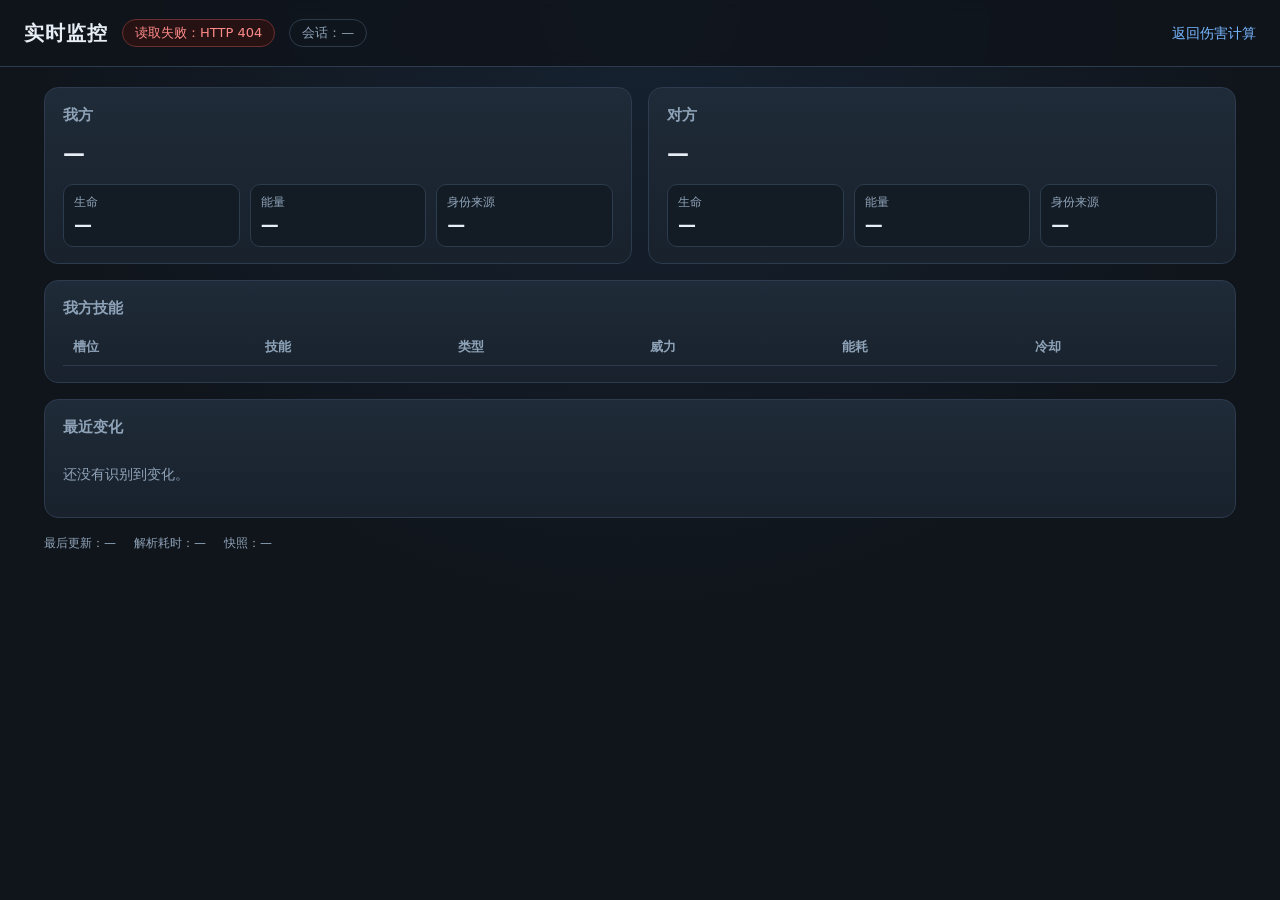
==== web/live.html @ e63c34a9 "feat: 实时监控改为变化触发并增加实时面板 0.1 秒快照、区域差异触发解析；技能池/重读/属性图标提速；新增 /live 页面。" ====
<!DOCTYPE html>
<html lang="zh-CN">
<head>
<meta charset="utf-8">
<meta name="viewport" content="width=device-width, initial-scale=1">
<title>实时监控 · 洛克王国世界</title>
<style>
  :root {
    color-scheme: dark;
    --bg: #10151c;
    --panel: #18212c;
    --panel-2: #1f2b38;
    --line: #2c3b4d;
    --text: #e8eef6;
    --muted: #8fa3b8;
    --good: #6ee7a8;
    --bad: #ff8a8a;
    --accent: #79b8ff;
  }
  * { box-sizing: border-box; }
  body {
    margin: 0;
    min-height: 100vh;
    background: radial-gradient(circle at top, #162231 0, var(--bg) 55%);
    color: var(--text);
    font: 14px/1.5 "Microsoft YaHei", "PingFang SC", system-ui, sans-serif;
  }
  header {
    display: flex;
    align-items: center;
    gap: 14px;
    flex-wrap: wrap;
    padding: 18px 24px;
    border-bottom: 1px solid var(--line);
    background: rgba(16, 21, 28, .85);
    position: sticky;
    top: 0;
    backdrop-filter: blur(6px);
  }
  header h1 { margin: 0; font-size: 20px; letter-spacing: 1px; }
  .status {
    padding: 3px 12px;
    border-radius: 999px;
    border: 1px solid var(--line);
    color: var(--muted);
    font-size: 13px;
  }
  .status.on { color: var(--good); border-color: #2f6b4d; background: #12261c; }
  .status.off { color: var(--bad); border-color: #6b2f2f; background: #261212; }
  .spacer { flex: 1; }
  a { color: var(--accent); text-decoration: none; }
  main { padding: 20px 24px 40px; display: grid; gap: 16px; max-width: 1240px; margin: 0 auto; }
  .cards { display: grid; grid-template-columns: 1fr 1fr; gap: 16px; }
  .card {
    background: linear-gradient(180deg, var(--panel-2), var(--panel));
    border: 1px solid var(--line);
    border-radius: 14px;
    padding: 16px 18px;
  }
  .card h2 { margin: 0 0 10px; font-size: 15px; color: var(--muted); font-weight: 600; }
  .species { font-size: 22px; font-weight: 700; }
  .species small { font-size: 13px; color: var(--muted); font-weight: 400; margin-left: 8px; }
  .stats { display: grid; grid-template-columns: repeat(3, 1fr); gap: 10px; margin-top: 14px; }
  .stat { background: #131b24; border: 1px solid var(--line); border-radius: 10px; padding: 8px 10px; }
  .stat span { display: block; color: var(--muted); font-size: 12px; }
  .stat strong { font-size: 18px; }
  .types { margin-top: 10px; color: var(--muted); font-size: 13px; }
  table { width: 100%; border-collapse: collapse; }
  th, td { text-align: left; padding: 8px 10px; border-bottom: 1px solid var(--line); font-size: 13px; }
  th { color: var(--muted); font-weight: 600; }
  tr:last-child td { border-bottom: 0; }
  .num { font-variant-numeric: tabular-nums; }
  .events { max-height: 260px; overflow: auto; }
  .event { display: flex; gap: 10px; padding: 5px 0; border-bottom: 1px dashed #243243; }
  .event:last-child { border-bottom: 0; }
  .event time { color: var(--muted); min-width: 58px; font-variant-numeric: tabular-nums; }
  .footer { color: var(--muted); font-size: 12px; display: flex; gap: 18px; flex-wrap: wrap; }
  .empty { color: var(--muted); padding: 16px 0; }
  @media (max-width: 760px) {
    .cards { grid-template-columns: 1fr; }
    .stats { grid-template-columns: 1fr 1fr; }
  }
</style>
</head>
<body>
<header>
  <h1>实时监控</h1>
  <span id="status" class="status">读取中…</span>
  <span id="session" class="status">会话：—</span>
  <span class="spacer"></span>
  <a href="/">返回伤害计算</a>
</header>
<main>
  <section class="cards">
    <article class="card" id="our-card">
      <h2>我方</h2>
      <div class="species" id="our-name">—</div>
      <div class="types" id="our-types"></div>
      <div class="stats">
        <div class="stat"><span>生命</span><strong id="our-hp">—</strong></div>
        <div class="stat"><span>能量</span><strong id="our-energy">—</strong></div>
        <div class="stat"><span>身份来源</span><strong id="our-source">—</strong></div>
      </div>
    </article>
    <article class="card" id="opp-card">
      <h2>对方</h2>
      <div class="species" id="opp-name">—</div>
      <div class="types" id="opp-types"></div>
      <div class="stats">
        <div class="stat"><span>生命</span><strong id="opp-hp">—</strong></div>
        <div class="stat"><span>能量</span><strong id="opp-energy">—</strong></div>
        <div class="stat"><span>身份来源</span><strong id="opp-source">—</strong></div>
      </div>
    </article>
  </section>

  <section class="card">
    <h2>我方技能</h2>
    <table>
      <thead>
        <tr><th>槽位</th><th>技能</th><th>类型</th><th>威力</th><th>能耗</th><th>冷却</th></tr>
      </thead>
      <tbody id="skills"></tbody>
    </table>
  </section>

  <section class="card">
    <h2>最近变化</h2>
    <div class="events" id="events"><div class="empty">还没有识别到变化。</div></div>
  </section>

  <div class="footer">
    <span id="updated">最后更新：—</span>
    <span id="timing">解析耗时：—</span>
    <span id="stats">快照：—</span>
  </div>
</main>
<script>
const $ = (id) => document.getElementById(id);

function text(value, fallback = "—") {
  return value === null || value === undefined || value === "" ? fallback : String(value);
}

function species(side) {
  if (!side) return "—";
  const name = side.name ? side.name + (side.form ? `（${side.form}）` : "") : null;
  const display = side.display;
  if (name && display && name !== display) return `${name} / ${display}`;
  return name || display || "未识别";
}

function typesText(side) {
  const list = (side && side.types) || [];
  return list.length ? `属性：${list.join(" / ")}` : "属性：—";
}

function sourceText(side) {
  const source = side && side.identity_source;
  return { provided: "手动指定", avatar: "头像", avatar_and_name: "头像+名字" }[source] || source || "—";
}

function renderSkills(skills) {
  const body = $("skills");
  body.replaceChildren();
  if (!skills || !skills.length) {
    body.innerHTML = '<tr><td colspan="6" class="empty">还没有读到技能。</td></tr>';
    return;
  }
  for (const skill of skills) {
    const row = document.createElement("tr");
    const cooldown = skill.cooldown === null || skill.cooldown === undefined ? "—" : `${skill.cooldown} 回合`;
    row.innerHTML = `
      <td class="num">${text(skill.slot)}</td>
      <td>${text(skill.name, "未识别")}</td>
      <td>${text(skill.category)}</td>
      <td class="num">${text(skill.power, "—")}</td>
      <td class="num">${text(skill.energy, "?")}</td>
      <td class="num">${cooldown}</td>`;
    body.append(row);
  }
}

function renderEvents(events) {
  const box = $("events");
  box.replaceChildren();
  if (!events || !events.length) {
    box.innerHTML = '<div class="empty">还没有识别到变化。</div>';
    return;
  }
  for (const event of events.slice(-30)) {
    const row = document.createElement("div");
    row.className = "event";
    row.innerHTML = `<time>${event.elapsed_s}s</time><span>${event.text}</span>`;
    box.append(row);
  }
  box.scrollTop = box.scrollHeight;
}

function render(payload) {
  const active = Boolean(payload.active);
  const age = payload.age_s;
  const stale = active && age !== null && age > 5;
  const status = $("status");
  status.className = "status " + (active && !stale ? "on" : "off");
  status.textContent = active
    ? (stale ? `可能已暂停（${Math.round(age)} 秒没更新）` : `运行中 · ${payload.battle ? "战斗界面" : "等待战斗"}`)
    : "监控未运行";
  $("session").textContent = payload.session
    ? `会话：${payload.session.split(/[\\\\/]/).pop()}`
    : "会话：—";
  const state = payload.state || {};
  const our = state.our || {};
  const opp = state.opponent || {};
  $("our-name").textContent = species(our);
  $("opp-name").textContent = species(opp);
  $("our-types").textContent = typesText(our);
  $("opp-types").textContent = typesText(opp);
  $("our-hp").textContent = our.hp !== null && our.hp !== undefined
    ? `${our.hp}/${text(our.max_hp, "?")}` : (our.hp_percent !== null && our.hp_percent !== undefined
      ? `${our.hp_percent}%` : "—");
  $("opp-hp").textContent = opp.hp_percent !== null && opp.hp_percent !== undefined
    ? `${opp.hp_percent}%` : (opp.hp !== null && opp.hp !== undefined
      ? `${opp.hp}/${text(opp.max_hp, "?")}` : "—");
  $("our-energy").textContent = text(our.energy);
  $("opp-energy").textContent = text(opp.energy);
  $("our-source").textContent = sourceText(our);
  $("opp-source").textContent = sourceText(opp);
  renderSkills(state.skills);
  renderEvents(payload.events);
  $("updated").textContent = payload.updated_at
    ? `最后更新：${new Date(payload.updated_at).toLocaleTimeString()}`
    : "最后更新：—";
  const timings = payload.timings || {};
  $("timing").textContent = timings.last_parse_ms !== undefined
    ? `最近解析：${timings.last_parse_ms} 毫秒`
    : "解析耗时：—";
  const stats = payload.stats || {};
  $("stats").textContent = stats.snapshots !== undefined
    ? `快照：${stats.snapshots} 张 · 抓图 ${(stats.capture_ms / Math.max(1, stats.snapshots)).toFixed(1)} 毫秒/张`
    : "快照：—";
}

async function poll() {
  try {
    const response = await fetch("/api/live/state", { cache: "no-store" });
    if (!response.ok) throw new Error(`HTTP ${response.status}`);
    render(await response.json());
  } catch (error) {
    const status = $("status");
    status.className = "status off";
    status.textContent = `读取失败：${error.message}`;
  }
  setTimeout(poll, 500);
}

poll();
</script>
</body>
</html>
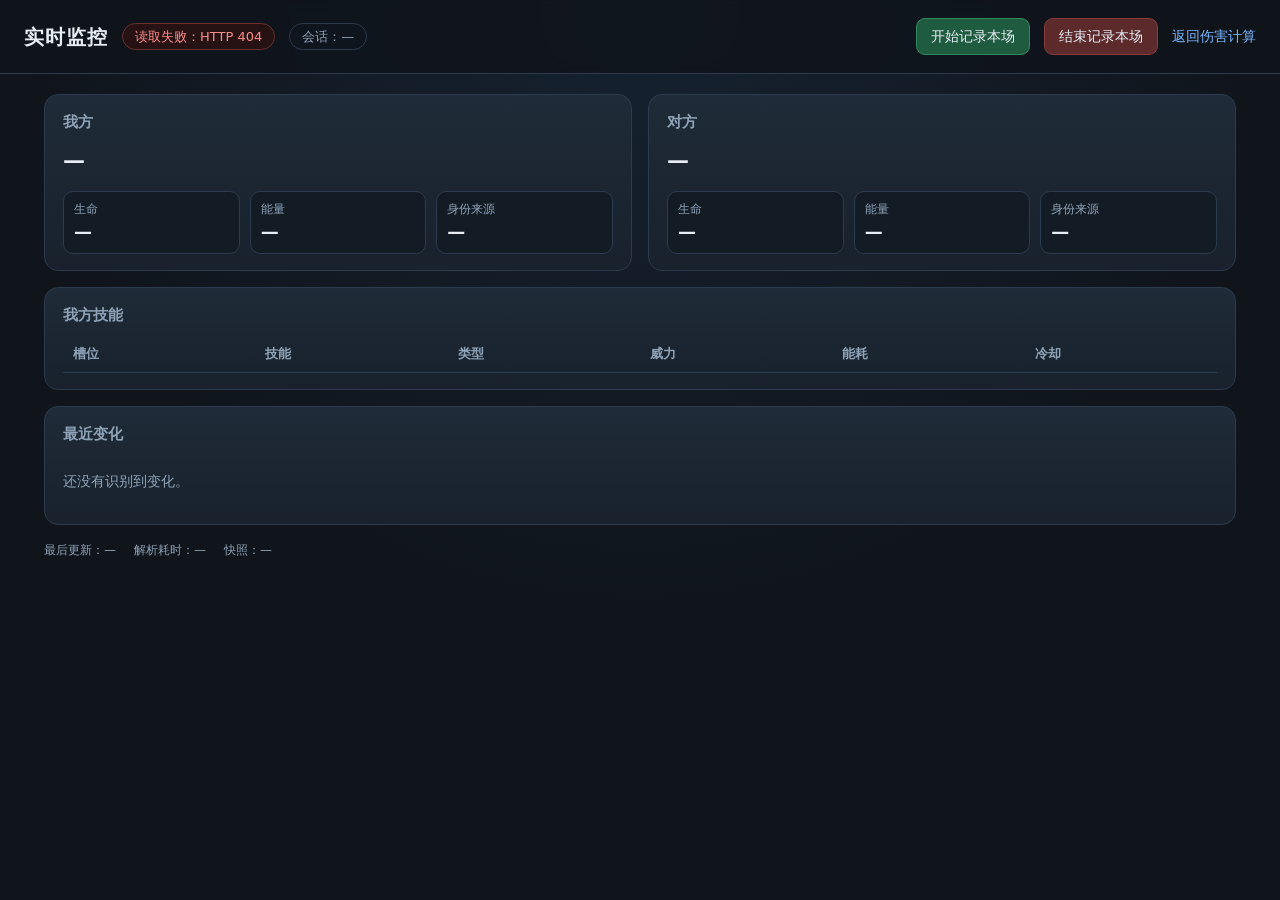
==== commit b6e58ed8: "feat: 实时记录改为手动开始结束并停用昵称识别 网页按钮控制战斗边界；默认不读显示名；校准对方头像和能量框；换人不再报假伤害。" ====
--- a/web/live.html
+++ b/web/live.html
@@ -49,6 +49,19 @@
   .status.off { color: var(--bad); border-color: #6b2f2f; background: #261212; }
   .spacer { flex: 1; }
   a { color: var(--accent); text-decoration: none; }
+  button {
+    background: #223247;
+    color: var(--text);
+    border: 1px solid #3a5069;
+    border-radius: 9px;
+    padding: 7px 14px;
+    font: inherit;
+    cursor: pointer;
+  }
+  button:hover:not(:disabled) { background: #2c4159; }
+  button:disabled { opacity: .4; cursor: default; }
+  button.primary { background: #1f5c3f; border-color: #2f8a5f; }
+  button.stop { background: #5c2a2a; border-color: #8a3b3b; }
   main { padding: 20px 24px 40px; display: grid; gap: 16px; max-width: 1240px; margin: 0 auto; }
   .cards { display: grid; grid-template-columns: 1fr 1fr; gap: 16px; }
   .card {
@@ -88,6 +101,8 @@
   <span id="status" class="status">读取中…</span>
   <span id="session" class="status">会话：—</span>
   <span class="spacer"></span>
+  <button id="start-record" class="primary" type="button">开始记录本场</button>
+  <button id="stop-record" class="stop" type="button">结束记录本场</button>
   <a href="/">返回伤害计算</a>
 </header>
 <main>
@@ -143,11 +158,8 @@
 }
 
 function species(side) {
-  if (!side) return "—";
-  const name = side.name ? side.name + (side.form ? `（${side.form}）` : "") : null;
-  const display = side.display;
-  if (name && display && name !== display) return `${name} / ${display}`;
-  return name || display || "未识别";
+  if (!side || !side.name) return "未识别";
+  return side.form ? `${side.name}（${side.form}）` : side.name;
 }
 
 function typesText(side) {
@@ -199,14 +211,19 @@
 
 function render(payload) {
   const active = Boolean(payload.active);
+  const recording = Boolean(payload.recording);
   const age = payload.age_s;
   const stale = active && age !== null && age > 5;
   const status = $("status");
   status.className = "status " + (active && !stale ? "on" : "off");
   status.textContent = active
-    ? (stale ? `可能已暂停（${Math.round(age)} 秒没更新）` : `运行中 · ${payload.battle ? "战斗界面" : "等待战斗"}`)
+    ? (recording
+        ? `记录中 · 第 ${payload.session_id} 场${payload.battle ? " · 战斗界面" : ""}`
+        : (stale ? `可能已暂停（${Math.round(age)} 秒没更新）` : "运行中 · 等待开始记录"))
     : "监控未运行";
-  $("session").textContent = payload.session
+  $("start-record").disabled = !active || recording;
+  $("stop-record").disabled = !active || !recording;
+  $("session").textContent = recording && payload.session
     ? `会话：${payload.session.split(/[\\\\/]/).pop()}`
     : "会话：—";
   const state = payload.state || {};
@@ -254,6 +271,23 @@
   setTimeout(poll, 500);
 }
 
+async function control(action) {
+  try {
+    const response = await fetch("/api/live/control", {
+      method: "POST",
+      headers: { "Content-Type": "application/json" },
+      body: JSON.stringify({ action }),
+    });
+    if (!response.ok) throw new Error(`HTTP ${response.status}`);
+  } catch (error) {
+    const status = $("status");
+    status.className = "status off";
+    status.textContent = `控制失败：${error.message}`;
+  }
+}
+
+$("start-record").addEventListener("click", () => control("start"));
+$("stop-record").addEventListener("click", () => control("stop"));
 poll();
 </script>
 </body>
